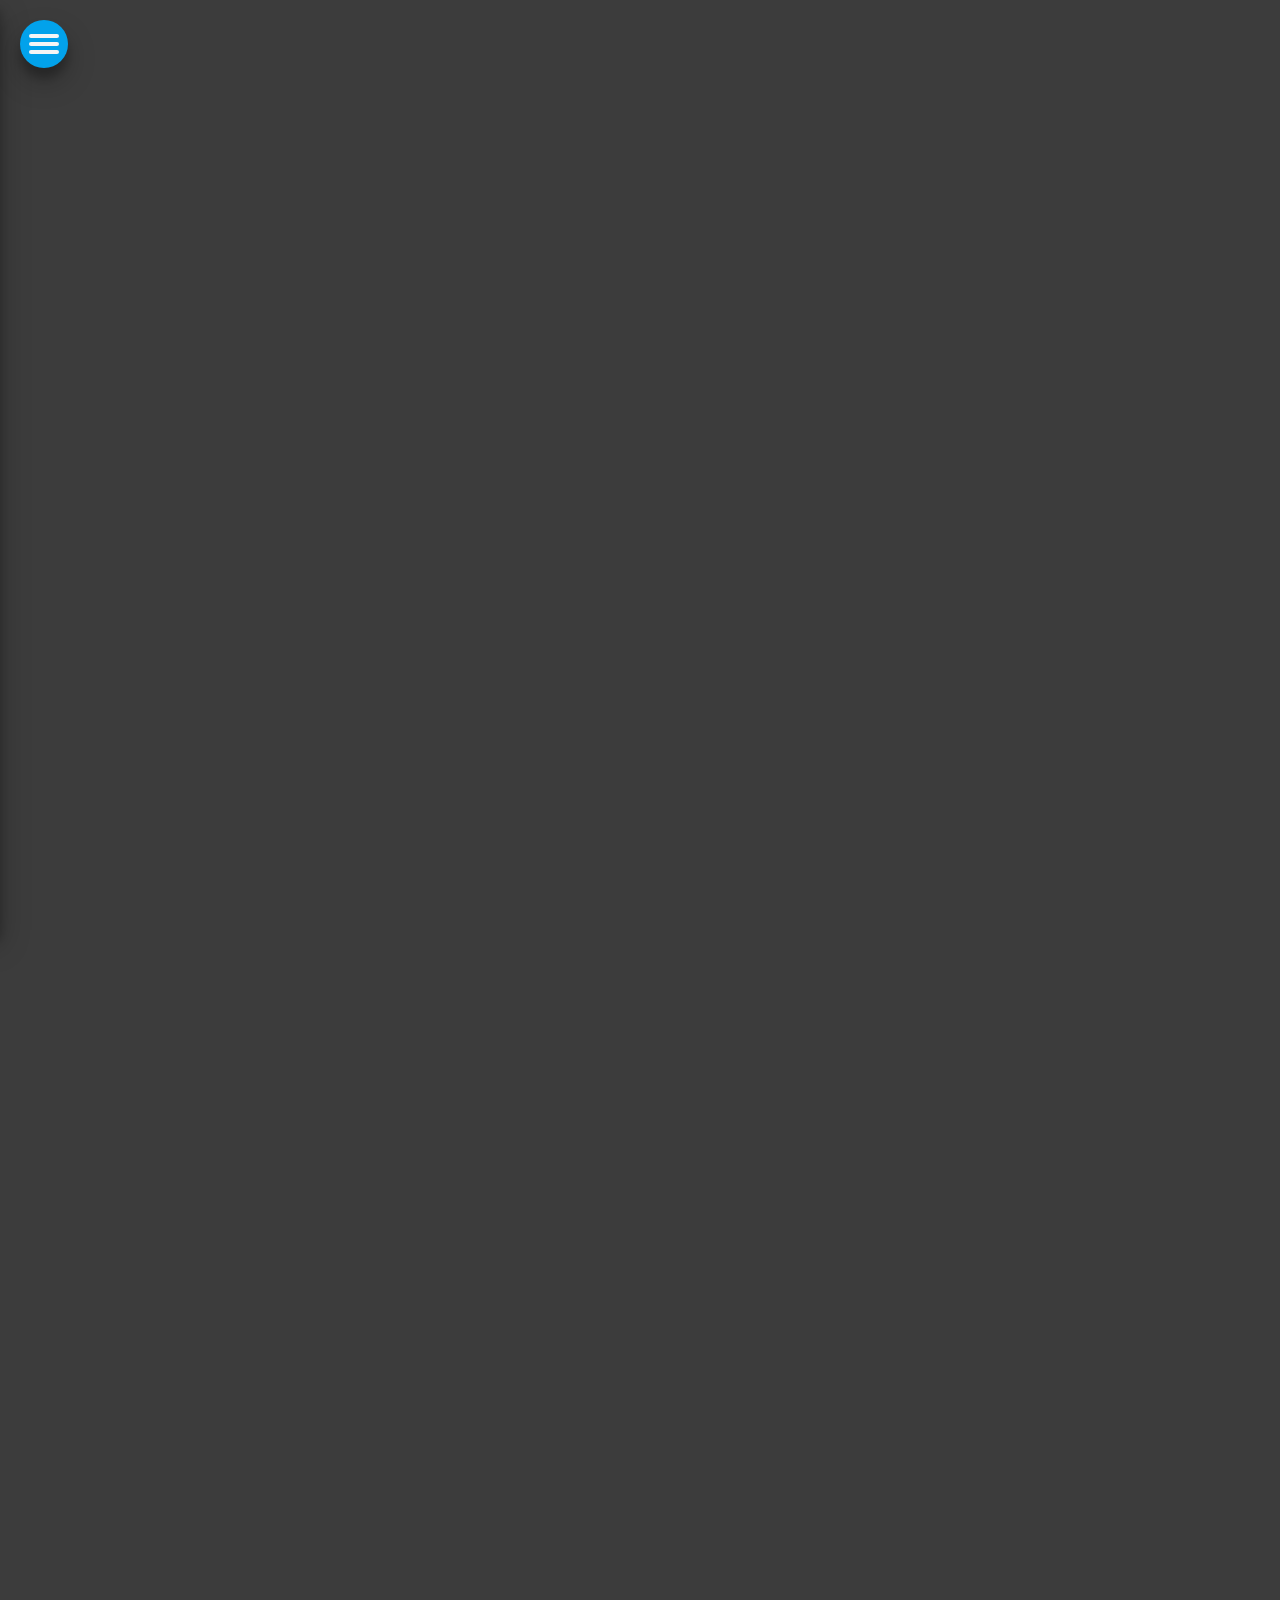
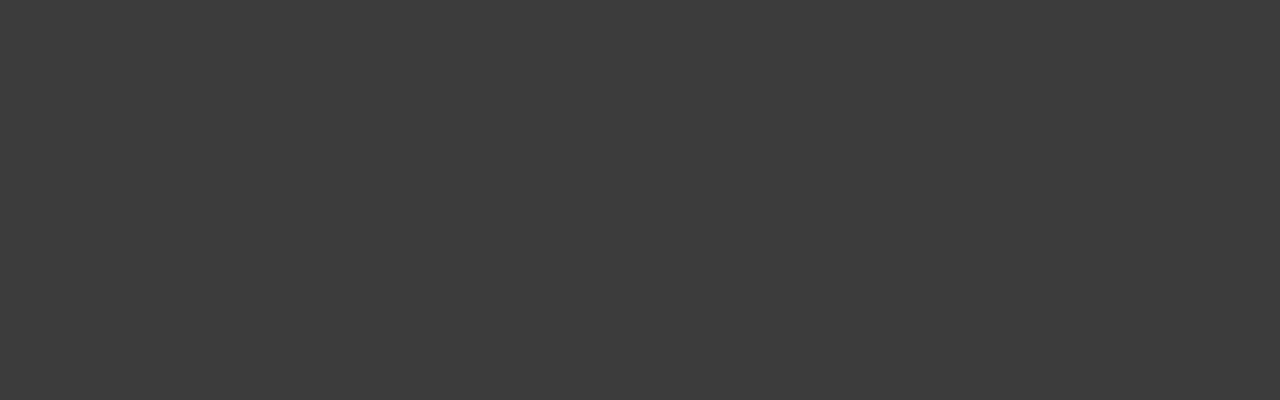
==== index.html @ a1808a77 "lots of refactoring. only use firefox for testing now because of html imports" ====
<html>
  <head>
    <script src="https://ajax.googleapis.com/ajax/libs/jquery/3.3.1/jquery.min.js"></script>
    <script src="js/jQuery/setup.js"></script>
    <div id='includes'></div>
  </head>
  <body>
    <div id='sidebar'>
      <div id='sidebar-toggle-wrapper'>
        <div id='sidebar-toggle'>
          <span></span>
          <span></span>
          <span></span>
        </div>
      </div>
      <div id='delete'>
        DELETE
      </div>
    </div>
    <div id='node-workspace'>
      <!-- The nodes will be placed here automatically -->
    </div>
  </body>
</html>
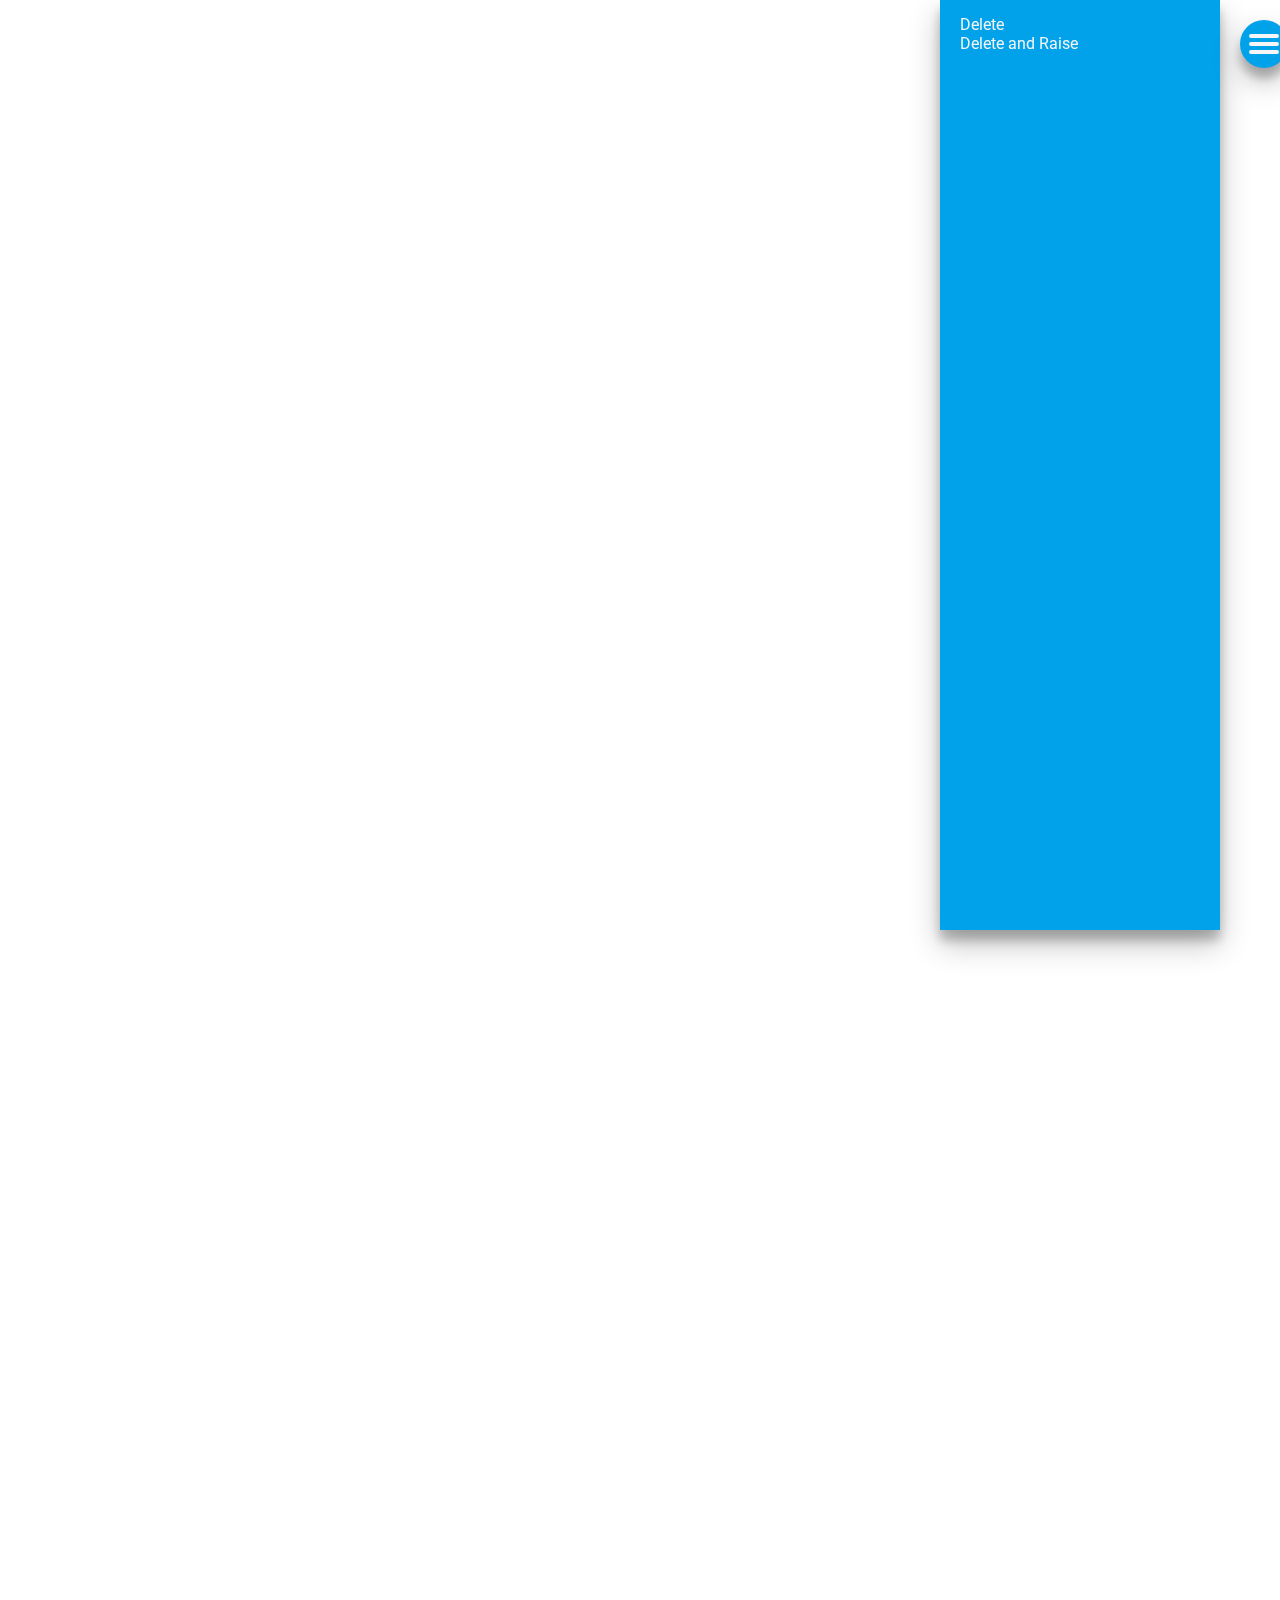
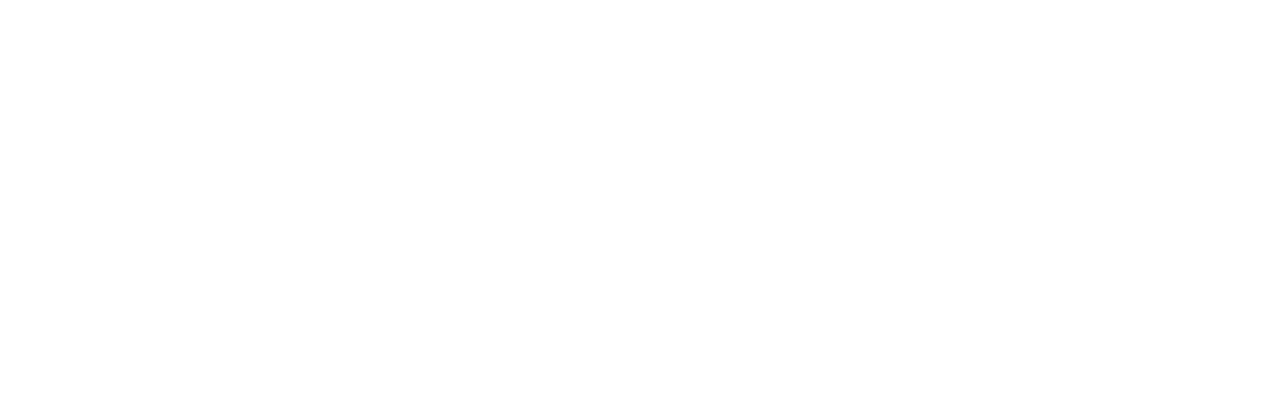
==== commit 965fd08a: "started development on academic theme" ====
--- a/index.html
+++ b/index.html
@@ -2,9 +2,30 @@
   <head>
     <script src="https://ajax.googleapis.com/ajax/libs/jquery/3.3.1/jquery.min.js"></script>
     <script src="js/jQuery/setup.js"></script>
-    <div id='includes'></div>
+    <link href="https://fonts.googleapis.com/css?family=Roboto:300i,400,500" rel="stylesheet">
+    <link rel="stylesheet" href="css/overarching.css">
+    <script src="js/jQuery/draggable.behavior.js"></script>
+    <script src="js/jQuery/mouse-tracker.js"></script>
+    <script src="js/jQuery/node-select.js"></script>
+    <script src="js/jQuery/add-node.js"></script>
+    <script src="js/jQuery/div-lines.js"></script>
+    <script src="js/jQuery/add-svg-line.js"></script>
+    <script src="js/jQuery/calc-all-lines.js"></script>
+
+    <!-- Styling and JS for the sidebar -->
+    <link rel="stylesheet" href="css/sidebar.css">
+    <script src="js/jQuery/sidebarJQ.js"></script>
+
+    <!-- Styling and JS for node workspace -->
+    <link rel="stylesheet" href="css/node-workspace.css">
+    <script src="js/jQuery/node-workspace.js"></script>
+
+    <!-- Academic theme stuff -->
+    <link rel="stylesheet" href="css/academic-theme.css">
+
+<link rel="stylesheet" href="css/lines.css">
   </head>
-  <body>
+  <body class = 'academic-theme'>
     <div id='sidebar'>
       <div id='sidebar-toggle-wrapper'>
         <div id='sidebar-toggle'>
@@ -14,11 +35,15 @@
         </div>
       </div>
       <div id='delete'>
-        DELETE
+        Delete
+      </div>
+      <div id='delete-and-raise'>
+        Delete and Raise
       </div>
     </div>
     <div id='node-workspace'>
-      <!-- The nodes will be placed here automatically -->
+      <!-- The SVGs will go here -->
     </div>
+    <!-- The nodes will be placed here automatically -->
   </body>
 </html>
--- a/css/overarching.css
+++ b/css/overarching.css
@@ -0,0 +1,31 @@
+:root {
+
+  /* Variables */
+  --node-size: 15px;
+
+  /* Colors */
+  --base-white: #f5f5f5;
+  --non-menu-white: #f5f5f5;
+  --sb-color: #02a2eb;
+
+  /* Material Shadows */
+  --m-s-1: 0 1px  3px  rgba(0,0,0,0.12), 0 1px  2px  rgba(0,0,0,0.24);
+  --m-s-2: 0 3px  6px  rgba(0,0,0,0.16), 0 3px  6px  rgba(0,0,0,0.23);
+  --m-s-3: 0 10px 20px rgba(0,0,0,0.19), 0 6px  6px  rgba(0,0,0,0.23);
+  --m-s-4: 0 14px 28px rgba(0,0,0,0.25), 0 10px 10px rgba(0,0,0,0.22);
+  --m-s-5: 0 19px 38px rgba(0,0,0,0.30), 0 15px 12px rgba(0,0,0,0.22);
+
+  /* Academic theme variables*/
+  --academic-background: #fff;
+  --academic-text-color: #000;
+}
+
+body {
+  position: relative;
+  margin: 0;
+  background-color: #3c3c3c;
+  width: 2500px;
+  height: 2000px;
+  font-family: Roboto, Arial;
+  color: var(--base-white);
+}
--- a/css/sidebar.css
+++ b/css/sidebar.css
@@ -0,0 +1,121 @@
+#sidebar {
+  position: fixed;
+  width: 240px;
+  height: 100%;
+  background-color: var(--sb-color);
+  padding: 15px 20px;
+  left: -280px;
+  -webkit-transition: .5s ease-in-out;
+  -moz-transition: .5s ease-in-out;
+  -o-transition: .5s ease-in-out;
+  transition: .5s ease-in-out;
+  box-shadow: var(--m-s-4);
+}
+
+#sidebar-toggle-wrapper {
+  display: flex;
+  align-items: center;
+  justify-content: center;
+  box-shadow: var(--m-s-4);
+  border-radius: 24px;
+  background-color: var(--sb-color);
+  -webkit-transition: .5s ease-in-out .2s;
+  -moz-transition: .5s ease-in-out .2s;
+  -o-transition: .5s ease-in-out .2s;
+  transition: .5s ease-in-out .2s;
+  width: 48px;
+  height: 48px;
+  float: right;
+  position: absolute;
+  top: 20px;
+  left: calc(100% + 20px);
+}
+
+/* Icon 1 */
+#sidebar-toggle {
+  margin: 8px 8px;
+  float: right;
+  width: 30px;
+  height: 20px;
+  position: relative;
+  -webkit-transform: rotate(0deg);
+  -moz-transform: rotate(0deg);
+  -o-transform: rotate(0deg);
+  transform: rotate(0deg);
+  -webkit-transition: .5s ease-in-out;
+  -moz-transition: .5s ease-in-out;
+  -o-transition: .5s ease-in-out;
+  transition: .5s ease-in-out;
+  cursor: pointer;
+}
+
+#sidebar-toggle span {
+  display: block;
+  position: absolute;
+  height: 4px;
+  width: 100%;
+  background: #f5f5f5;
+  border-radius: 9px;
+  opacity: 1;
+  left: 0;
+  -webkit-transform: rotate(0deg);
+  -moz-transform: rotate(0deg);
+  -o-transform: rotate(0deg);
+  transform: rotate(0deg);
+  -webkit-transition: .25s ease-in-out;
+  -moz-transition: .25s ease-in-out;
+  -o-transition: .25s ease-in-out;
+  transition: .25s ease-in-out;
+}
+
+#sidebar-toggle span:nth-child(1) {
+  top: 0px;
+}
+
+#sidebar-toggle span:nth-child(2) {
+  top: 8px;
+}
+
+#sidebar-toggle span:nth-child(3) {
+  top: 16px;
+}
+
+#sidebar.open {
+  left: 0;
+}
+
+#sidebar-toggle-wrapper.open {
+  -webkit-transition: .5s ease-in-out .2s;
+  -moz-transition: .5s ease-in-out .2s;
+  -o-transition: .5s ease-in-out .2s;
+  transition: .5s ease-in-out .2s;
+  box-shadow: none;
+  left: calc(100% - 64px);
+  top: 0;
+}
+
+#sidebar-toggle.open {
+  background-color: transparent;
+  height: 38px;
+}
+
+#sidebar-toggle.open span:nth-child(1) {
+  top: 18px;
+  -webkit-transform: rotate(135deg);
+  -moz-transform: rotate(135deg);
+  -o-transform: rotate(135deg);
+  transform: rotate(135deg);
+}
+
+#sidebar-toggle.open span:nth-child(2) {
+  opacity: 0;
+  left: -60px;
+}
+
+#sidebar-toggle.open span:nth-child(3) {
+  top: 18px;
+  -webkit-transform: rotate(-135deg);
+  -moz-transform: rotate(-135deg);
+  -o-transform: rotate(-135deg);
+  transform: rotate(-135deg);
+}
--- a/css/node-workspace.css
+++ b/css/node-workspace.css
@@ -0,0 +1,24 @@
+#node-workspace {
+  z-index: 0;
+  position: relative;
+  width: 2500px;
+  height: 2000px;
+}
+
+body>.node {
+  position: absolute;
+}
+
+.node {
+  box-shadow: var(--m-s-2);
+  z-index: 1;
+  background-color: var(--base-white);
+  position: absolute;
+  width: var(--node-size);
+  height: var(--node-size);
+  border-radius: calc(var(--node-size) * 0.5);
+}
+
+.node.selected {
+  background-color: #00c5ae;
+}
--- a/css/academic-theme.css
+++ b/css/academic-theme.css
@@ -0,0 +1,30 @@
+/* Tackboard styles*/
+.academic-theme {
+  background-color: var(--academic-background);
+}
+
+/* Node and Textbox styles */
+.academic-theme .textbox-positioner {
+  top: 0%;
+}
+
+.academic-theme .textbox-positioner input{
+  color: var(--academic-text-color);
+}
+
+.academic-theme .node {
+  background-color: transparent;
+  box-shadow: none;
+}
+
+.academic-theme .line-circle-top, .academic-theme .line-circle-bottom {
+  height: calc(var(--node-size) / 5);
+}
+
+/* Lines styles */
+.academic-theme svg.line {
+  stroke: #000;
+  stroke-width: calc(var(--node-size) / 5);
+}
+
+
--- a/css/lines.css
+++ b/css/lines.css
@@ -0,0 +1,14 @@
+.line {
+  position: absolute;
+  stroke: #f5f5f5;
+  stroke-width: calc(var(--node-size) / 2.5);
+}
+
+.line-circle-top, .line-circle-bottom  {
+  position: absolute;
+  height: calc(var(--node-size) / 2.5);
+}
+
+.line>line {
+  filter: drop-shadow(0 3px  6px  rgba(0,0,0,0.23));
+}
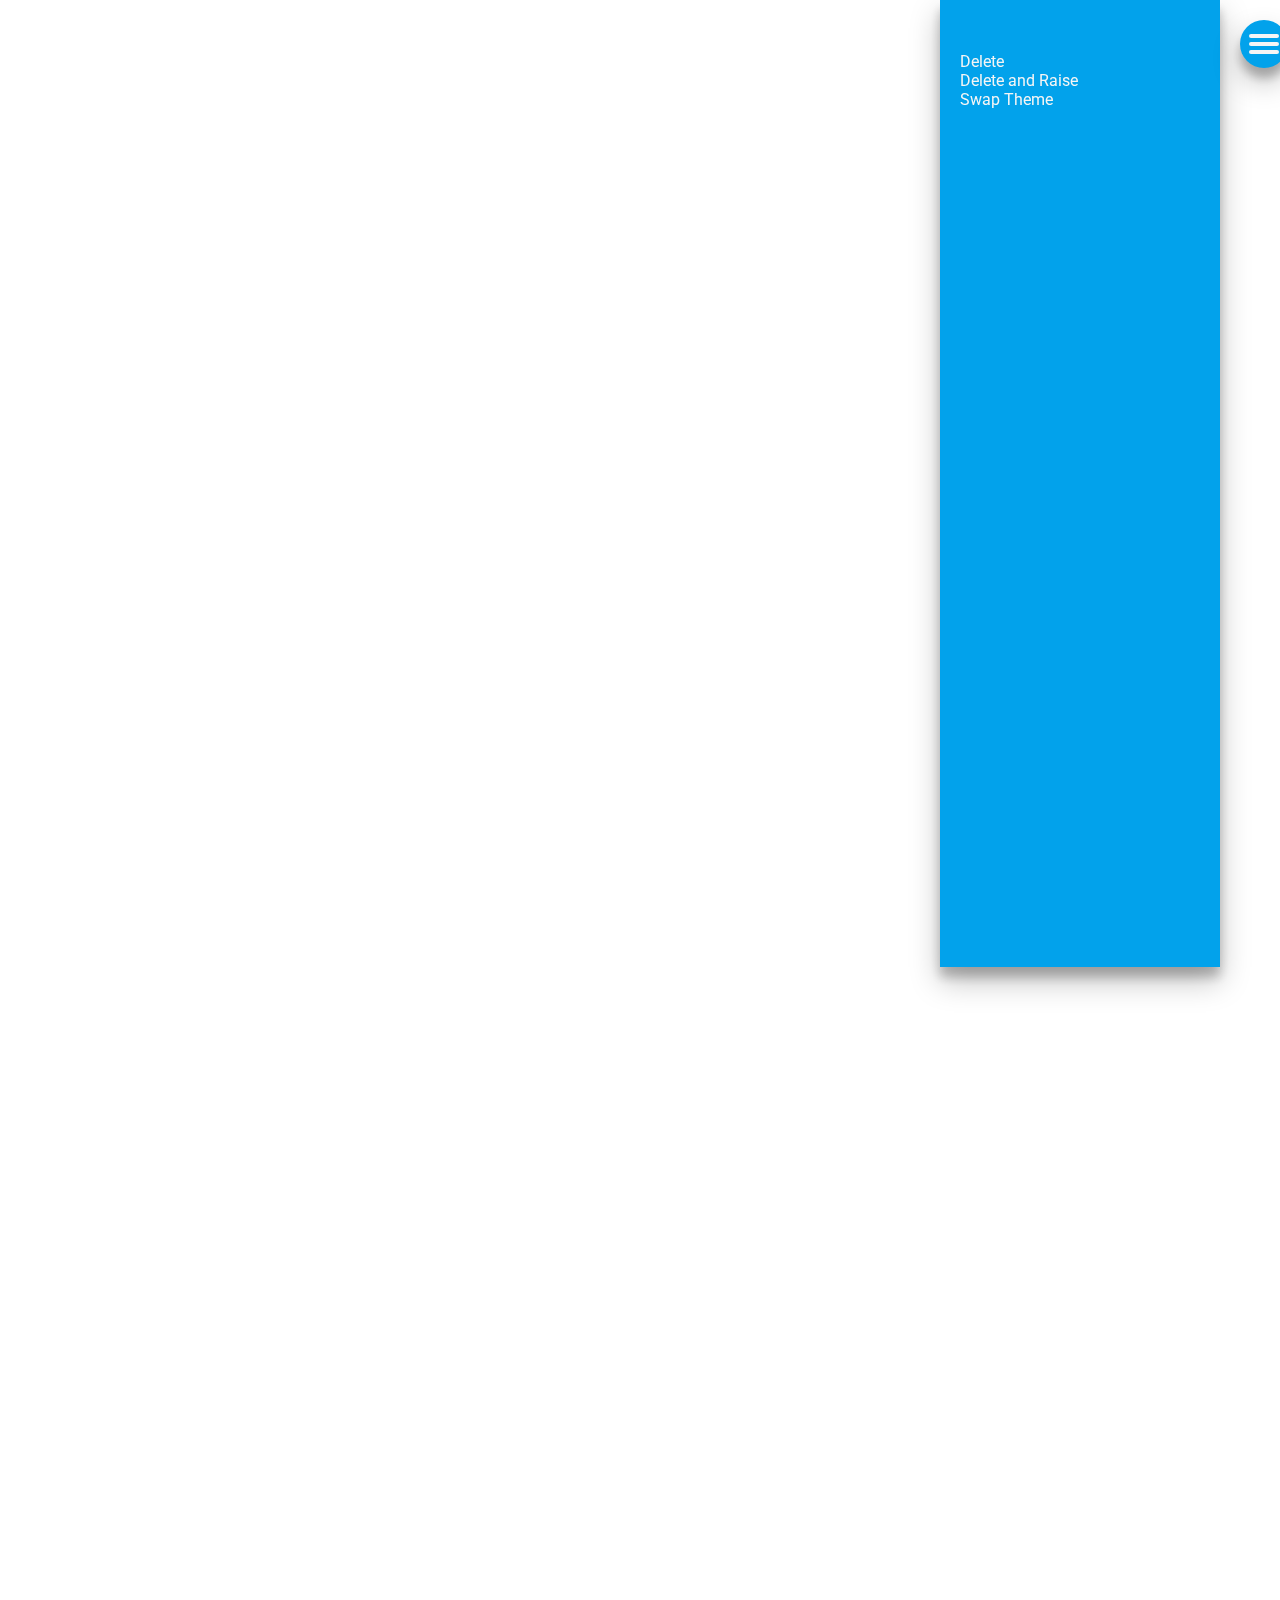
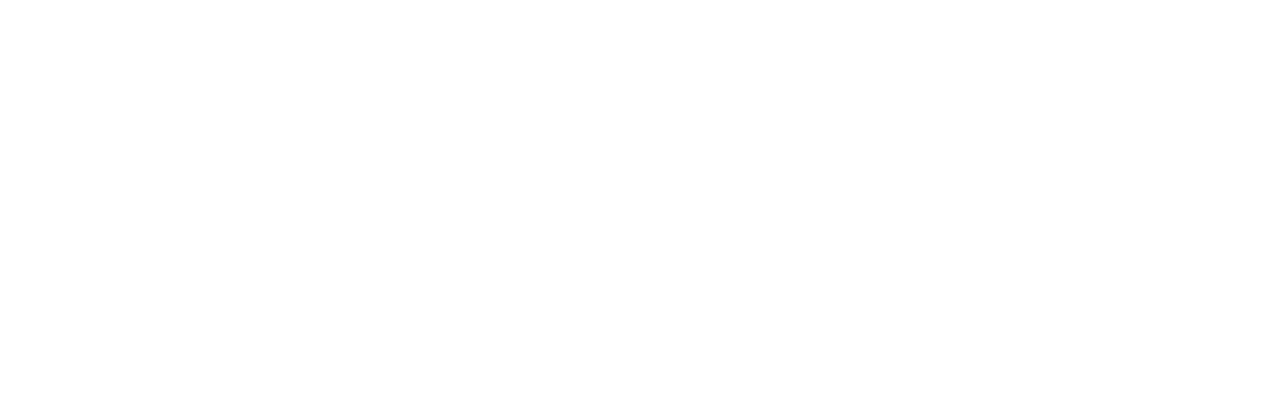
==== commit b2dd705c: "added a theme swapper button for #8" ====
--- a/index.html
+++ b/index.html
@@ -14,11 +14,14 @@
 
     <!-- Styling and JS for the sidebar -->
     <link rel="stylesheet" href="css/sidebar.css">
-    <script src="js/jQuery/sidebarJQ.js"></script>
+    <script src="js/jQuery/sidebar.js"></script>
 
     <!-- Styling and JS for node workspace -->
     <link rel="stylesheet" href="css/node-workspace.css">
     <script src="js/jQuery/node-workspace.js"></script>
+
+    <!-- Styling for test-width-box -->
+    <link rel="stylesheet" href="css/test-width-box.css">
 
     <!-- Academic theme stuff -->
     <link rel="stylesheet" href="css/academic-theme.css">
@@ -40,10 +43,15 @@
       <div id='delete-and-raise'>
         Delete and Raise
       </div>
+      <div id='swap-theme'>
+        Swap Theme
+      </div>
     </div>
     <div id='node-workspace'>
       <!-- The SVGs will go here -->
     </div>
     <!-- The nodes will be placed here automatically -->
+    <div id='test-width-box'>
+    </div>
   </body>
 </html>
--- a/css/sidebar.css
+++ b/css/sidebar.css
@@ -1,9 +1,10 @@
 #sidebar {
+  z-index: 2;
   position: fixed;
   width: 240px;
   height: 100%;
   background-color: var(--sb-color);
-  padding: 15px 20px;
+  padding: 52px 20px 15px 20px;
   left: -280px;
   -webkit-transition: .5s ease-in-out;
   -moz-transition: .5s ease-in-out;
@@ -29,6 +30,7 @@
   position: absolute;
   top: 20px;
   left: calc(100% + 20px);
+  cursor: pointer;
 }
 
 /* Icon 1 */
@@ -46,7 +48,6 @@
   -moz-transition: .5s ease-in-out;
   -o-transition: .5s ease-in-out;
   transition: .5s ease-in-out;
-  cursor: pointer;
 }
 
 #sidebar-toggle span {
@@ -54,7 +55,7 @@
   position: absolute;
   height: 4px;
   width: 100%;
-  background: #f5f5f5;
+  background: var(--base-white);
   border-radius: 9px;
   opacity: 1;
   left: 0;
@@ -119,3 +120,7 @@
   -o-transform: rotate(-135deg);
   transform: rotate(-135deg);
 }
+
+#delete, #delete-and-raise, #swap-theme {
+  cursor: pointer;
+}
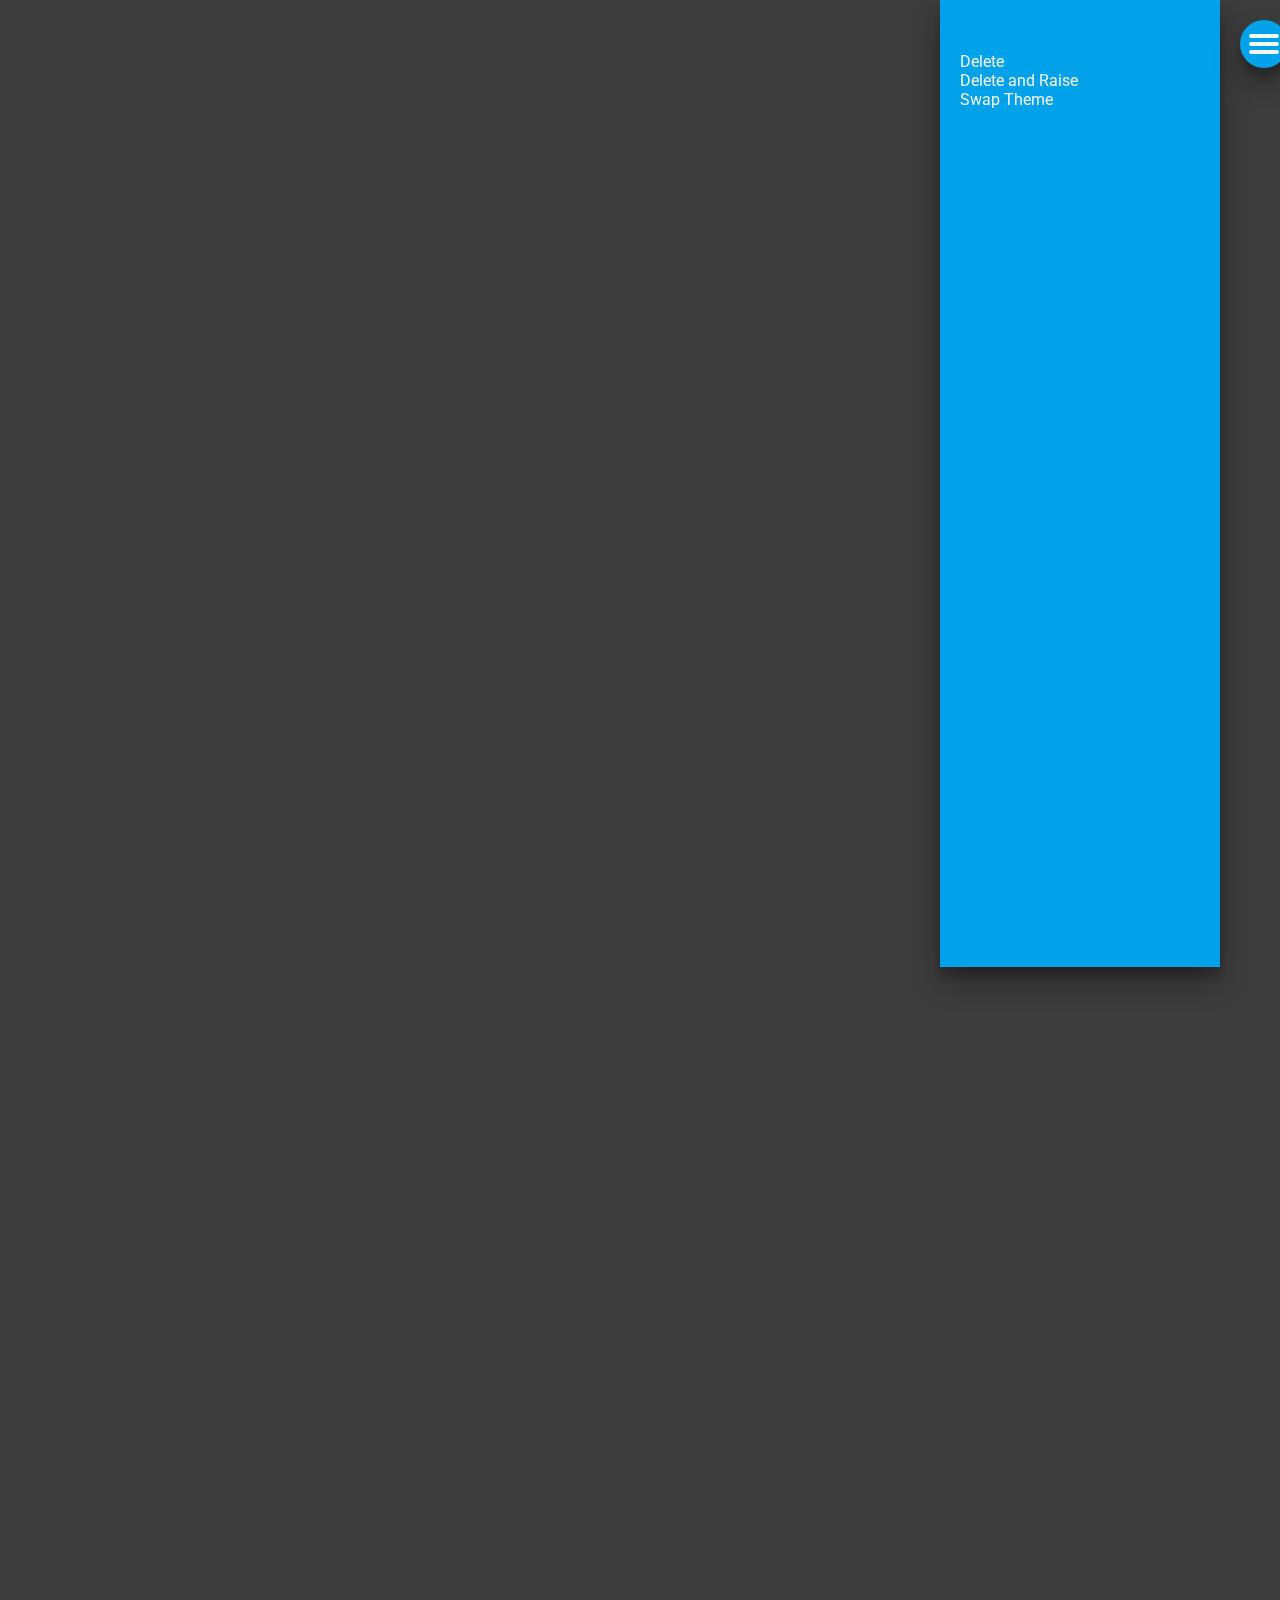
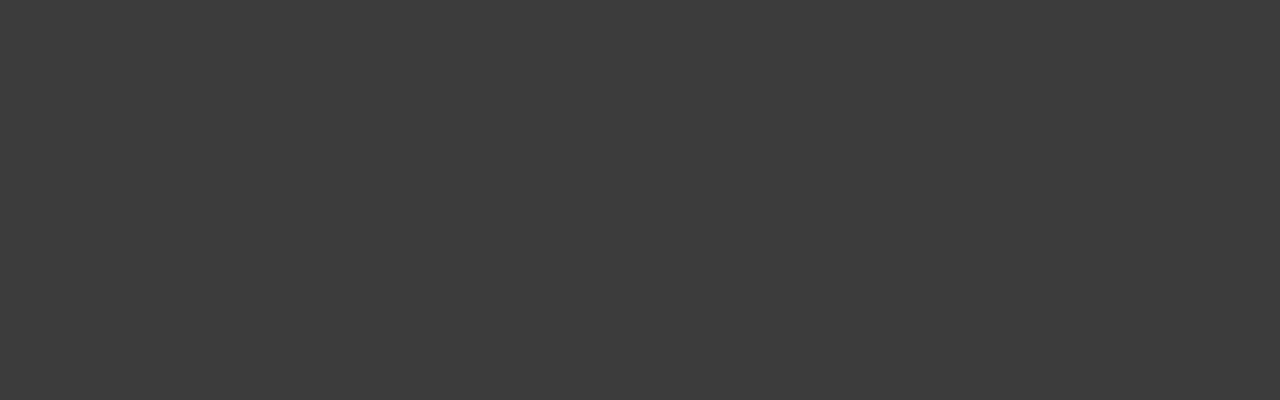
==== commit 8daf95b9: "Merge pull request #10 from GaryRidgway/develop" ====
--- a/index.html
+++ b/index.html
@@ -28,7 +28,7 @@
 
 <link rel="stylesheet" href="css/lines.css">
   </head>
-  <body class = 'academic-theme'>
+  <body class = ''>
     <div id='sidebar'>
       <div id='sidebar-toggle-wrapper'>
         <div id='sidebar-toggle'>
--- a/css/overarching.css
+++ b/css/overarching.css
@@ -7,6 +7,10 @@
   --base-white: #f5f5f5;
   --non-menu-white: #f5f5f5;
   --sb-color: #02a2eb;
+  --node-selected-color: #00c5ae;
+  --textbox-background: rgba(43,43,43, 0.7);
+  --academic-textbox-background: rgba(43,43,43, 0.2);
+  --academic-textbox-selected-background: rgb(0,197,174, 0.4);
 
   /* Material Shadows */
   --m-s-1: 0 1px  3px  rgba(0,0,0,0.12), 0 1px  2px  rgba(0,0,0,0.24);
@@ -18,6 +22,7 @@
   /* Academic theme variables*/
   --academic-background: #fff;
   --academic-text-color: #000;
+
 }
 
 body {
--- a/css/node-workspace.css
+++ b/css/node-workspace.css
@@ -20,5 +20,33 @@
 }
 
 .node.selected {
-  background-color: #00c5ae;
+  background-color: var(--node-selected-color);
 }
+
+.textbox-positioner {
+  width: 70px;
+  position: relative;
+  top: calc(var(--node-size) + 2px);
+  left: 50%;
+
+}
+
+.textbox-bg {
+  width: 70px;
+  position: relative;
+  left: -50%;
+  background-color: var(--textbox-background);
+  border-radius: 3px;
+}
+
+.node-input {
+  width: 70px;
+  padding: 0;
+  position: relative;
+  width: 10px;
+  text-align: center;
+  left: -50%;
+  border: none;
+  background-color: transparent;
+  color: var(--non-menu-white);
+}
--- a/css/test-width-box.css
+++ b/css/test-width-box.css
@@ -0,0 +1,7 @@
+#test-width-box {
+  position: absolute;
+  visibility: hidden;
+  height: auto;
+  width: auto;
+  white-space: nowrap;
+}
--- a/css/academic-theme.css
+++ b/css/academic-theme.css
@@ -17,6 +17,14 @@
   box-shadow: none;
 }
 
+.academic-theme .node.selected>div>.textbox-bg {
+  background-color: var(--academic-textbox-selected-background);
+}
+
+.academic-theme .node>div>.textbox-bg {
+  background-color: var(--academic-textbox-background);
+}
+
 .academic-theme .line-circle-top, .academic-theme .line-circle-bottom {
   height: calc(var(--node-size) / 5);
 }
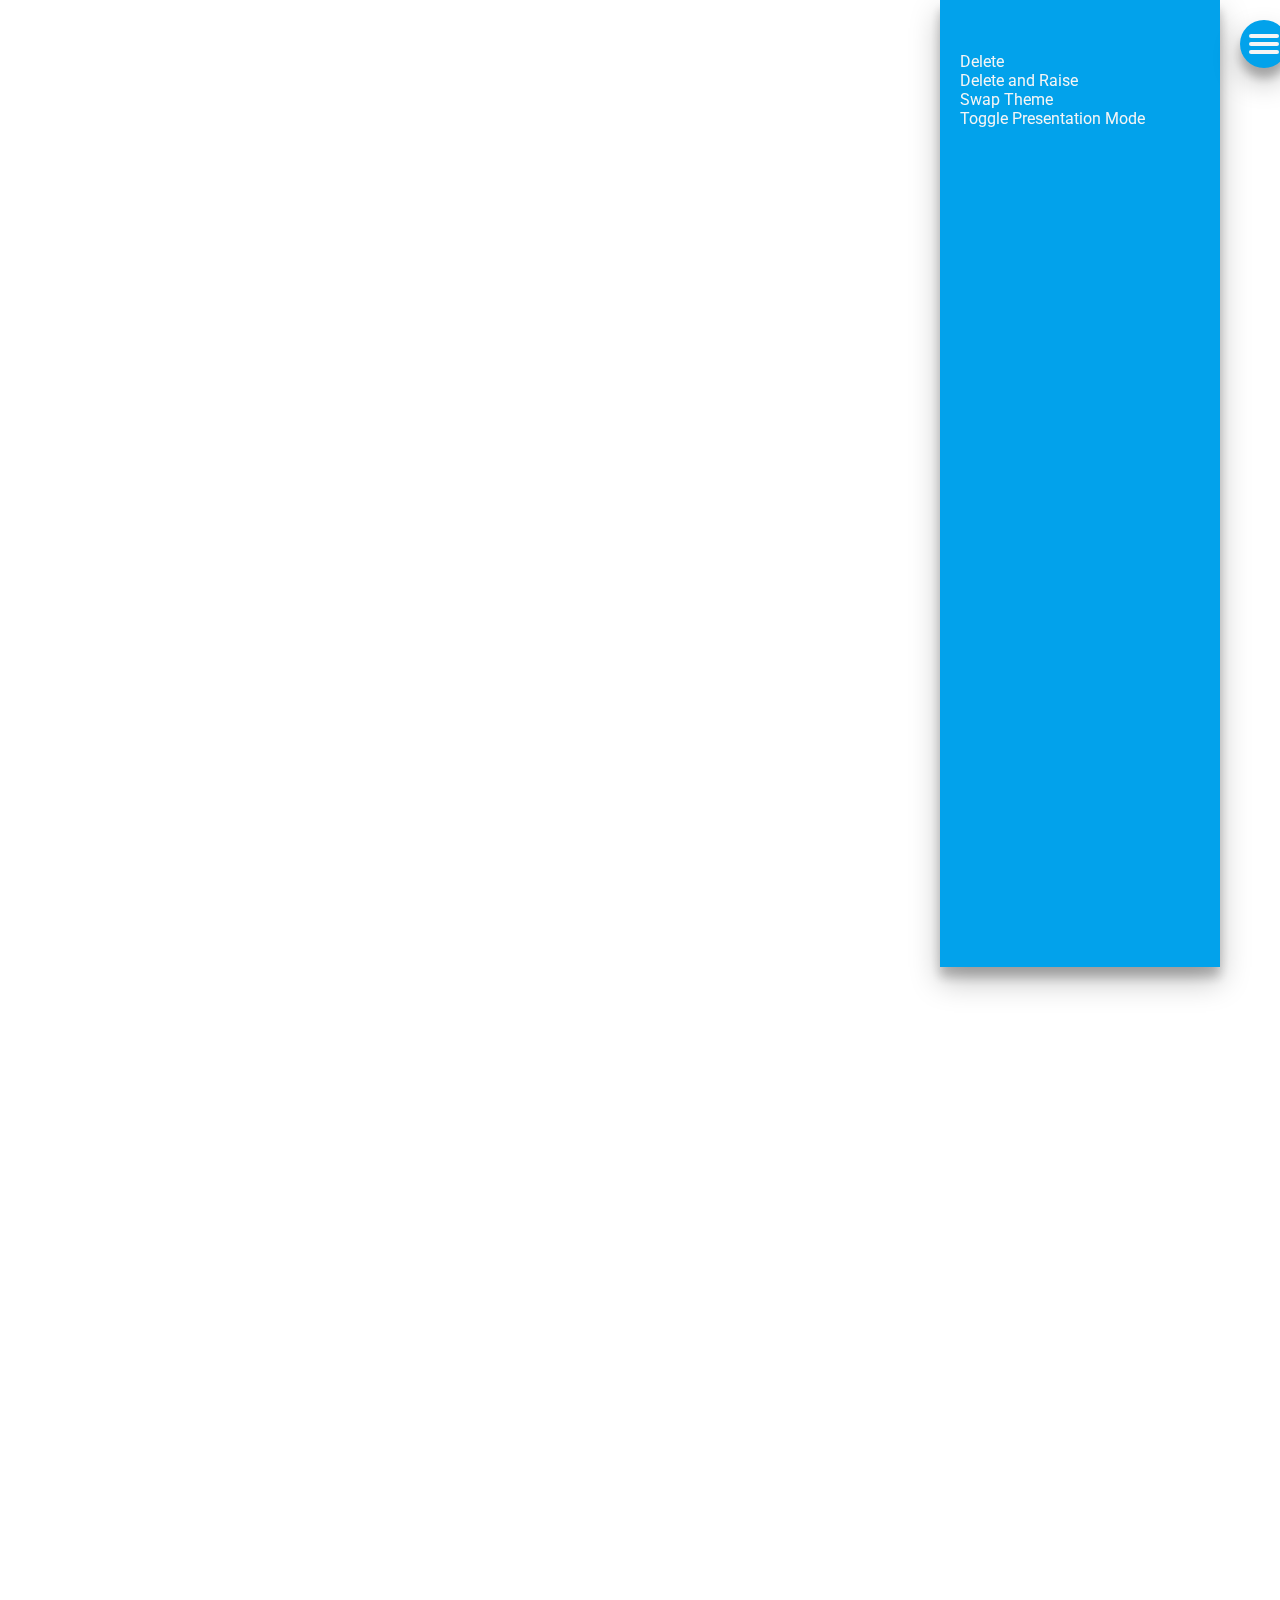
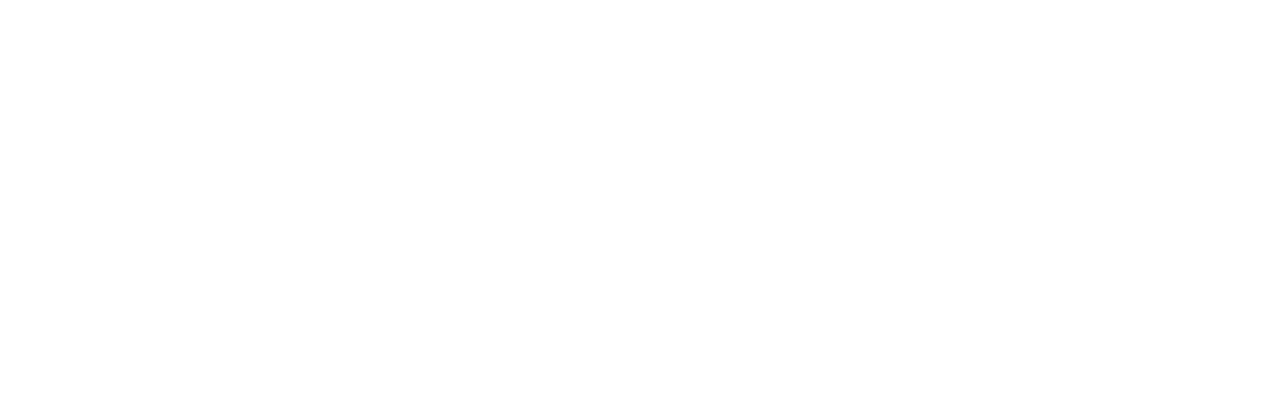
==== commit 915608d7: "added very good box sizing and line breaking as well as very good line computation for #2" ====
--- a/index.html
+++ b/index.html
@@ -26,9 +26,12 @@
     <!-- Academic theme stuff -->
     <link rel="stylesheet" href="css/academic-theme.css">
 
+    <!-- Presentation mode Stuff -->
+    <link rel="stylesheet" href="css/presentation-mode.css">
+
 <link rel="stylesheet" href="css/lines.css">
   </head>
-  <body class = ''>
+  <body class = 'academic-theme'>
     <div id='sidebar'>
       <div id='sidebar-toggle-wrapper'>
         <div id='sidebar-toggle'>
@@ -46,12 +49,14 @@
       <div id='swap-theme'>
         Swap Theme
       </div>
+      <div id='toggle-presentation-mode'>
+        Toggle Presentation Mode
+      </div>
     </div>
     <div id='node-workspace'>
       <!-- The SVGs will go here -->
     </div>
     <!-- The nodes will be placed here automatically -->
-    <div id='test-width-box'>
     </div>
   </body>
 </html>
--- a/css/node-workspace.css
+++ b/css/node-workspace.css
@@ -24,26 +24,42 @@
 }
 
 .textbox-positioner {
+  pointer-events: none;
+  visibility: none;
   width: 70px;
   position: relative;
   top: calc(var(--node-size) + 2px);
   left: 50%;
+  user-select: none;
+  -moz-user-select: none;
+  -khtml-user-select: none;
+  -webkit-user-select: none;
+  -o-user-select: none;
 
 }
 
 .textbox-bg {
+  pointer-events: none;
   width: 70px;
   position: relative;
   left: -50%;
   background-color: var(--textbox-background);
   border-radius: 3px;
+  user-select: none;
+  -moz-user-select: none;
+  -khtml-user-select: none;
+  -webkit-user-select: none;
+  -o-user-select: none;
 }
 
 .node-input {
+  pointer-events: auto;
+  resize: none;
+  overflow:hidden;
   width: 70px;
+  height:16px;
   padding: 0;
   position: relative;
-  width: 10px;
   text-align: center;
   left: -50%;
   border: none;
--- a/css/academic-theme.css
+++ b/css/academic-theme.css
@@ -8,7 +8,7 @@
   top: 0%;
 }
 
-.academic-theme .textbox-positioner input{
+.academic-theme .textbox-positioner textarea{
   color: var(--academic-text-color);
 }
 
@@ -35,4 +35,7 @@
   stroke-width: calc(var(--node-size) / 5);
 }
 
-
+/* Show things pertinent to only academic theme */
+.academic-theme #toggle-presentation-mode{
+  visibility: visible;
+}
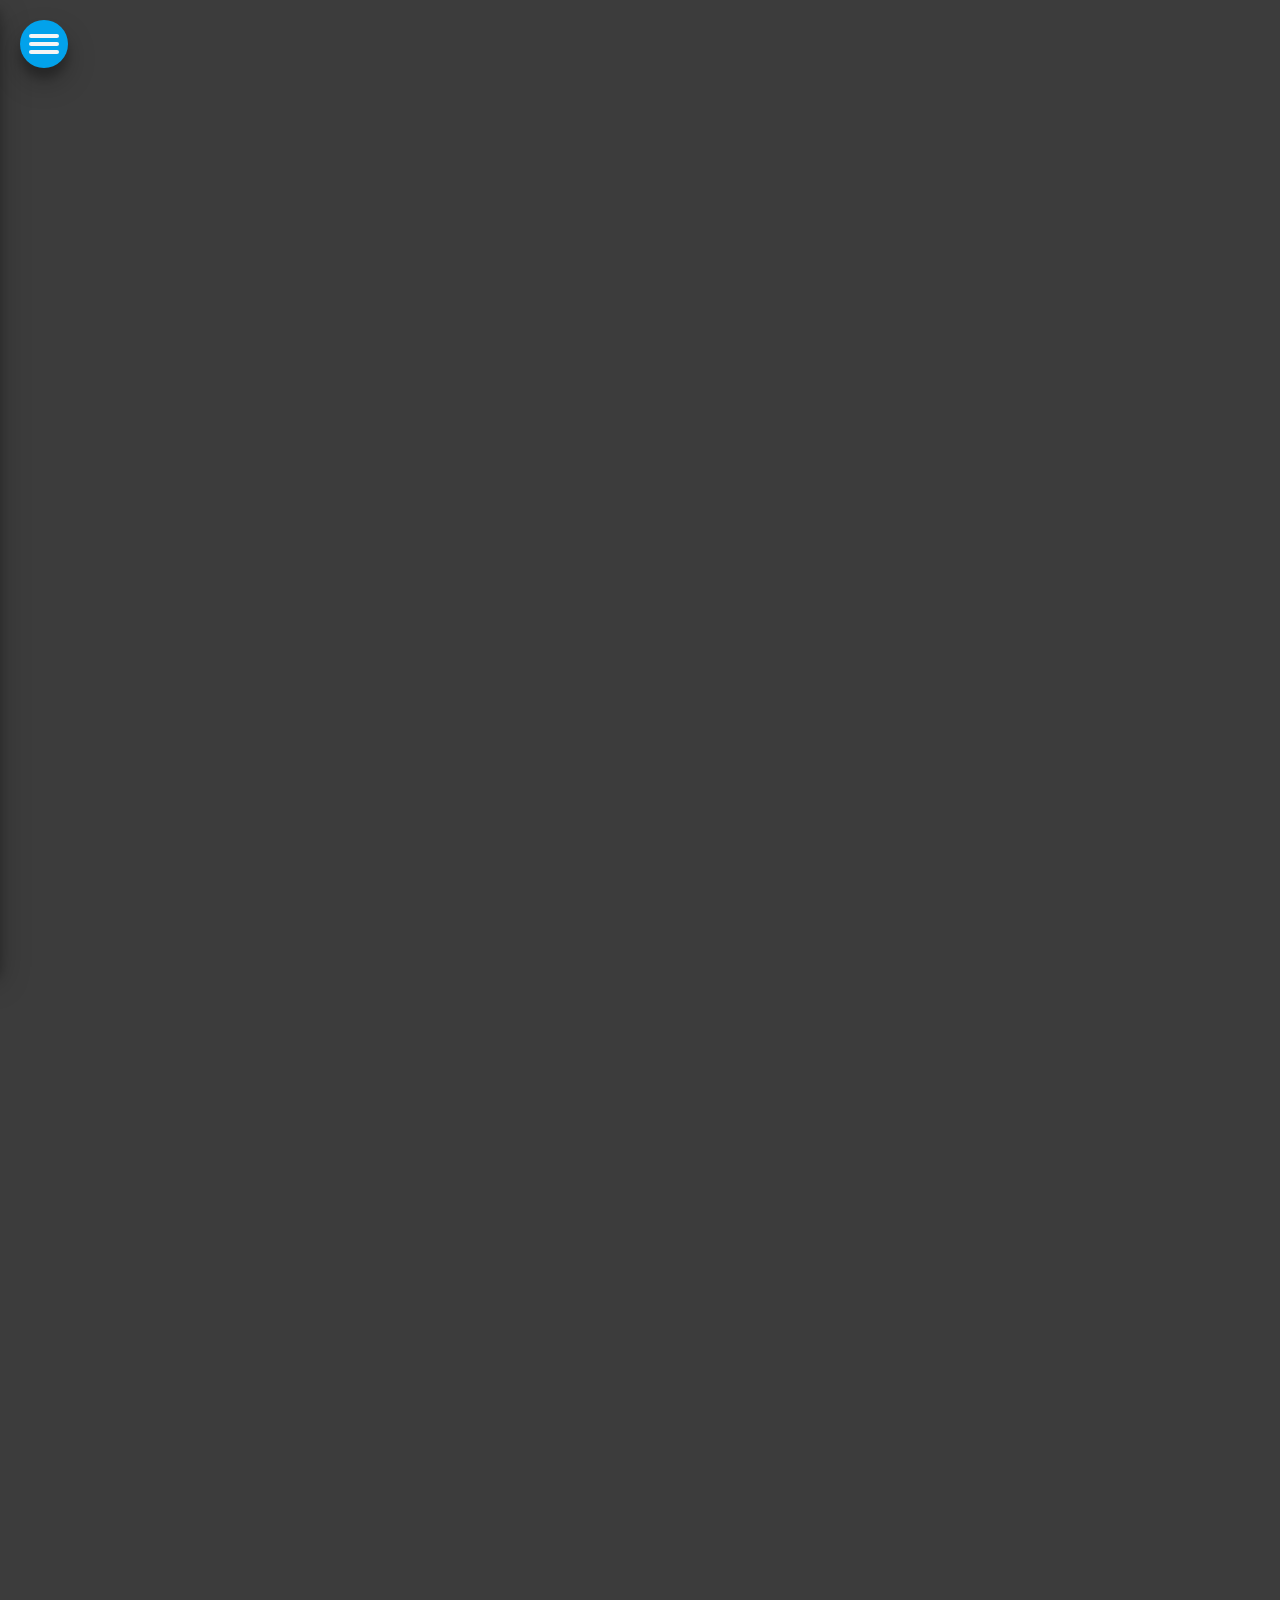
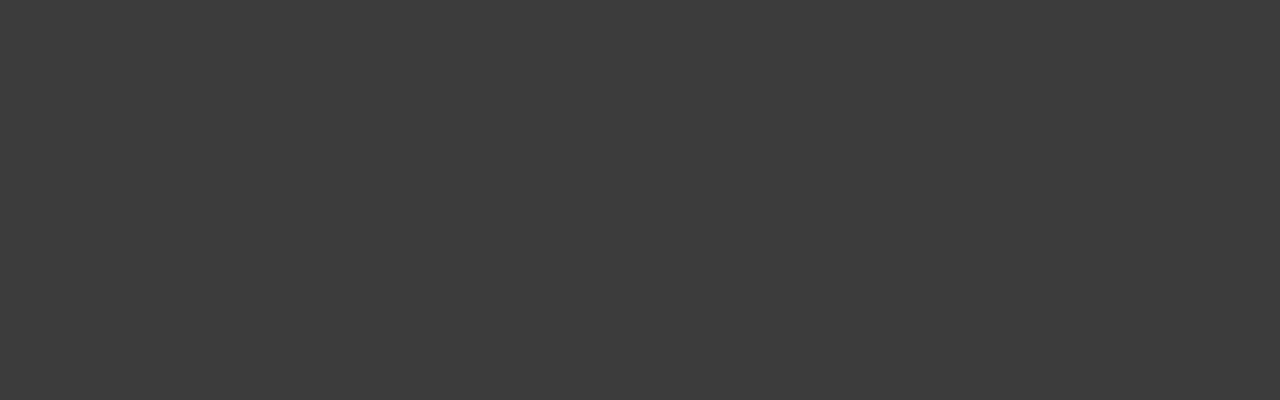
==== commit 3042b03d: "scroll now properly starts in the center of the screen for #16" ====
--- a/index.html
+++ b/index.html
@@ -2,6 +2,7 @@
   <head>
     <script src="https://ajax.googleapis.com/ajax/libs/jquery/3.3.1/jquery.min.js"></script>
     <script src="js/jQuery/setup.js"></script>
+    <script src="js/jQuery/plugins/jquery.hotkeys-0.7.9.min.js"></script>
     <link href="https://fonts.googleapis.com/css?family=Roboto:300i,400,500" rel="stylesheet">
     <link rel="stylesheet" href="css/overarching.css">
     <script src="js/jQuery/draggable.behavior.js"></script>
@@ -31,7 +32,7 @@
 
 <link rel="stylesheet" href="css/lines.css">
   </head>
-  <body class = 'academic-theme'>
+  <body class = ''>
     <div id='sidebar'>
       <div id='sidebar-toggle-wrapper'>
         <div id='sidebar-toggle'>
@@ -41,16 +42,16 @@
         </div>
       </div>
       <div id='delete'>
-        Delete
+        Delete || alt+d
       </div>
       <div id='delete-and-raise'>
-        Delete and Raise
+        Delete and Raise || alt+r
       </div>
       <div id='swap-theme'>
-        Swap Theme
+        Swap Theme || alt+s
       </div>
       <div id='toggle-presentation-mode'>
-        Toggle Presentation Mode
+        Toggle Presentation Mode || alt+m
       </div>
     </div>
     <div id='node-workspace'>
--- a/css/academic-theme.css
+++ b/css/academic-theme.css
@@ -32,6 +32,7 @@
 /* Lines styles */
 .academic-theme svg.line {
   stroke: #000;
+  fill: #000;
   stroke-width: calc(var(--node-size) / 5);
 }
 
